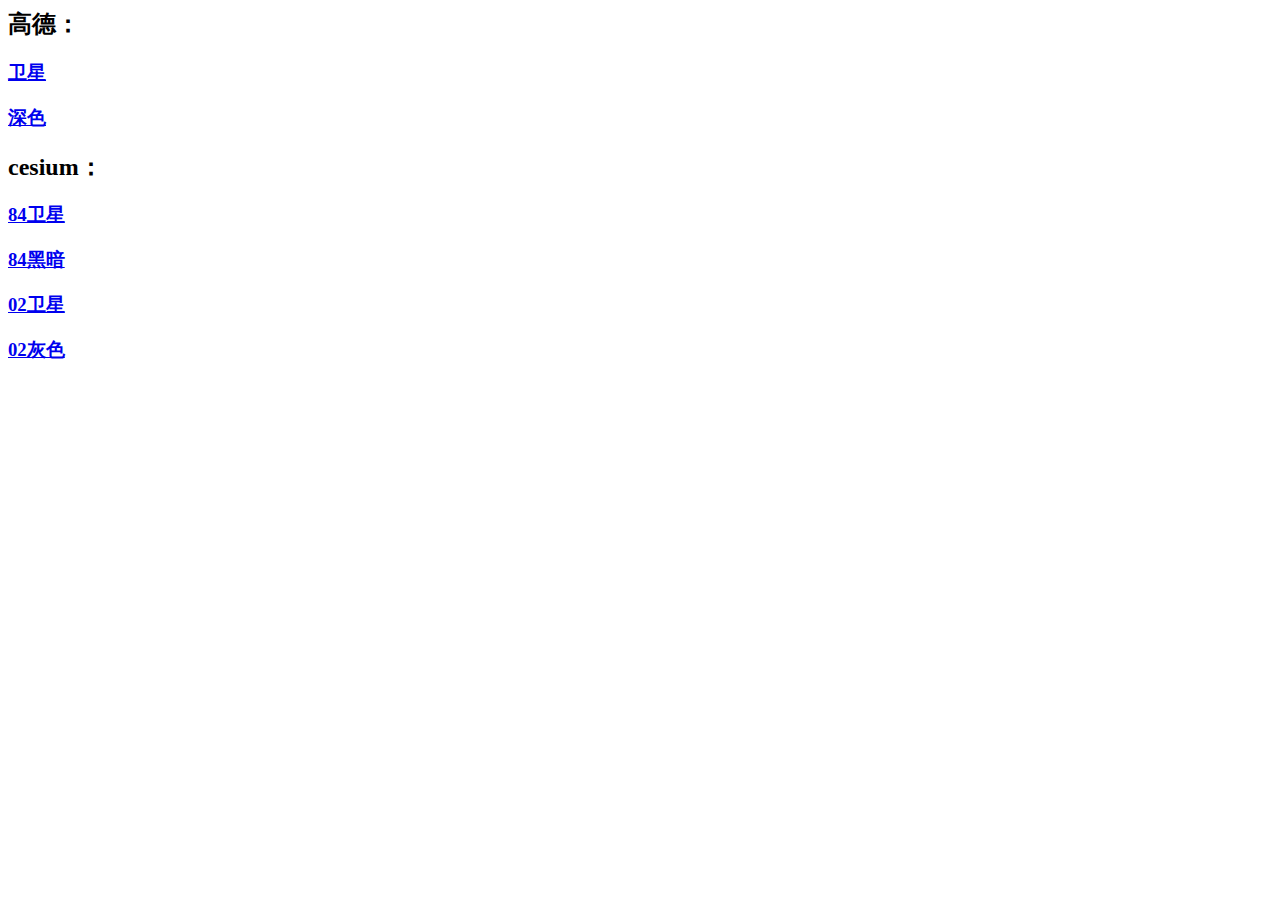
==== index.html @ dda74bcb "commit" ====
<html>
	<head>
		<meta charset="utf-8">
		<meta http-equiv="X-UA-Compatible" content="IE=edge">
		<meta name="viewport" content="initial-scale=1.0, user-scalable=no, width=device-width">
		<title>江阴大屏demo</title>
	</head>
	<body>
		<h2>高德：</h2>
		<h3><a target="_blank" href="./amap/loca1.html">卫星</a></h3>
		<h3><a target="_blank" href="./amap/loca2.html">深色</a></h3>
		
		<h2>cesium：</h2>
		<h3><a target="_blank" href="./cesium/index02.html">84卫星</a></h3>
		<h3><a target="_blank" href="./cesium/index02-blue.html">84黑暗</a></h3>
		<h3><a target="_blank" href="./cesium/index.html">02卫星</a></h3>
		<h3><a target="_blank" href="./cesium/index-gray.html">02灰色</a></h3>
	</body>
</html>
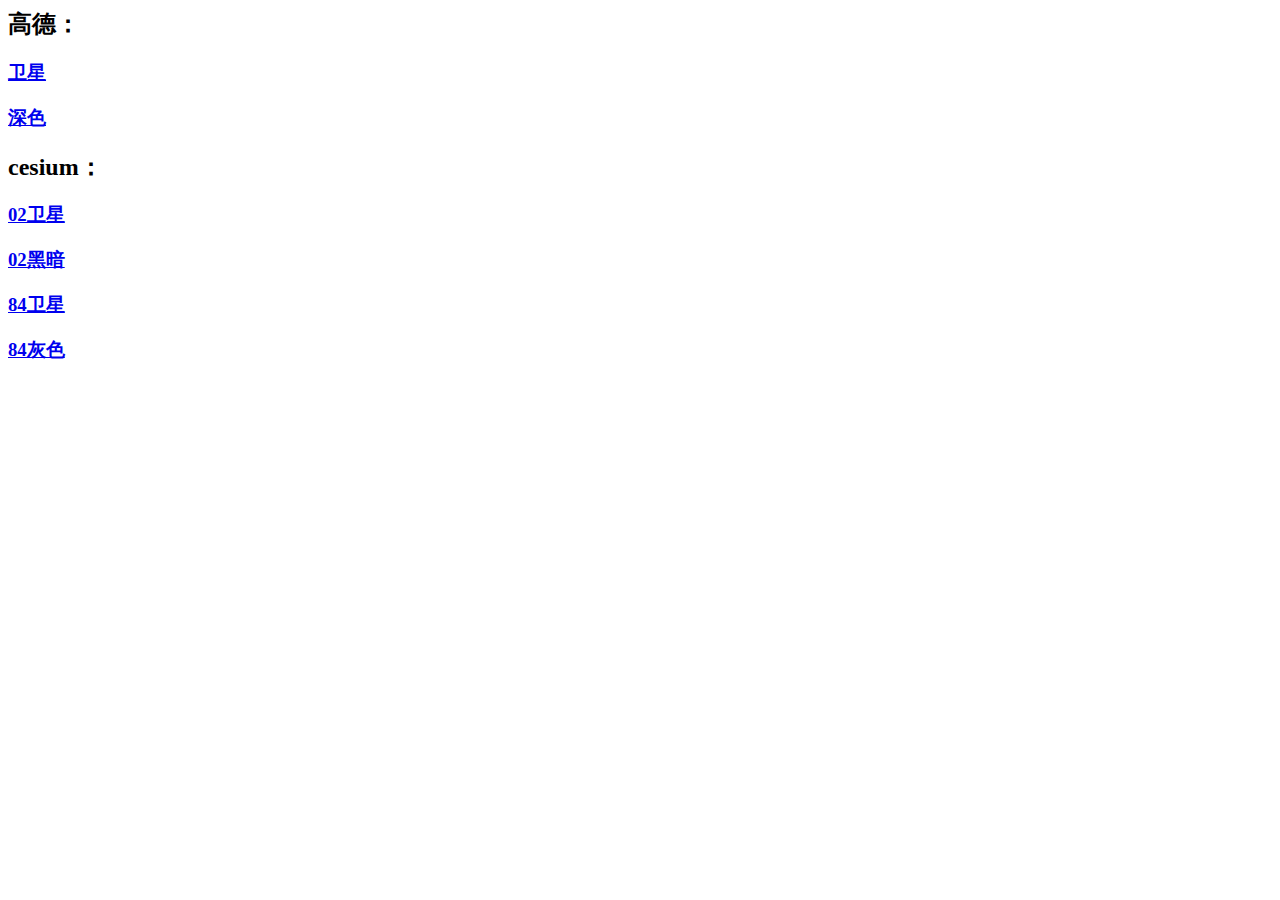
==== commit c792d112: "commit" ====
--- a/index.html
+++ b/index.html
@@ -11,9 +11,9 @@
 		<h3><a target="_blank" href="./amap/loca2.html">深色</a></h3>
 		
 		<h2>cesium：</h2>
-		<h3><a target="_blank" href="./cesium/index02.html">84卫星</a></h3>
-		<h3><a target="_blank" href="./cesium/index02-blue.html">84黑暗</a></h3>
-		<h3><a target="_blank" href="./cesium/index.html">02卫星</a></h3>
-		<h3><a target="_blank" href="./cesium/index-gray.html">02灰色</a></h3>
+		<h3><a target="_blank" href="./cesium/index02.html">02卫星</a></h3>
+		<h3><a target="_blank" href="./cesium/index02-blue.html">02黑暗</a></h3>
+		<h3><a target="_blank" href="./cesium/index.html">84卫星</a></h3>
+		<h3><a target="_blank" href="./cesium/index-gray.html">84灰色</a></h3>
 	</body>
 </html>
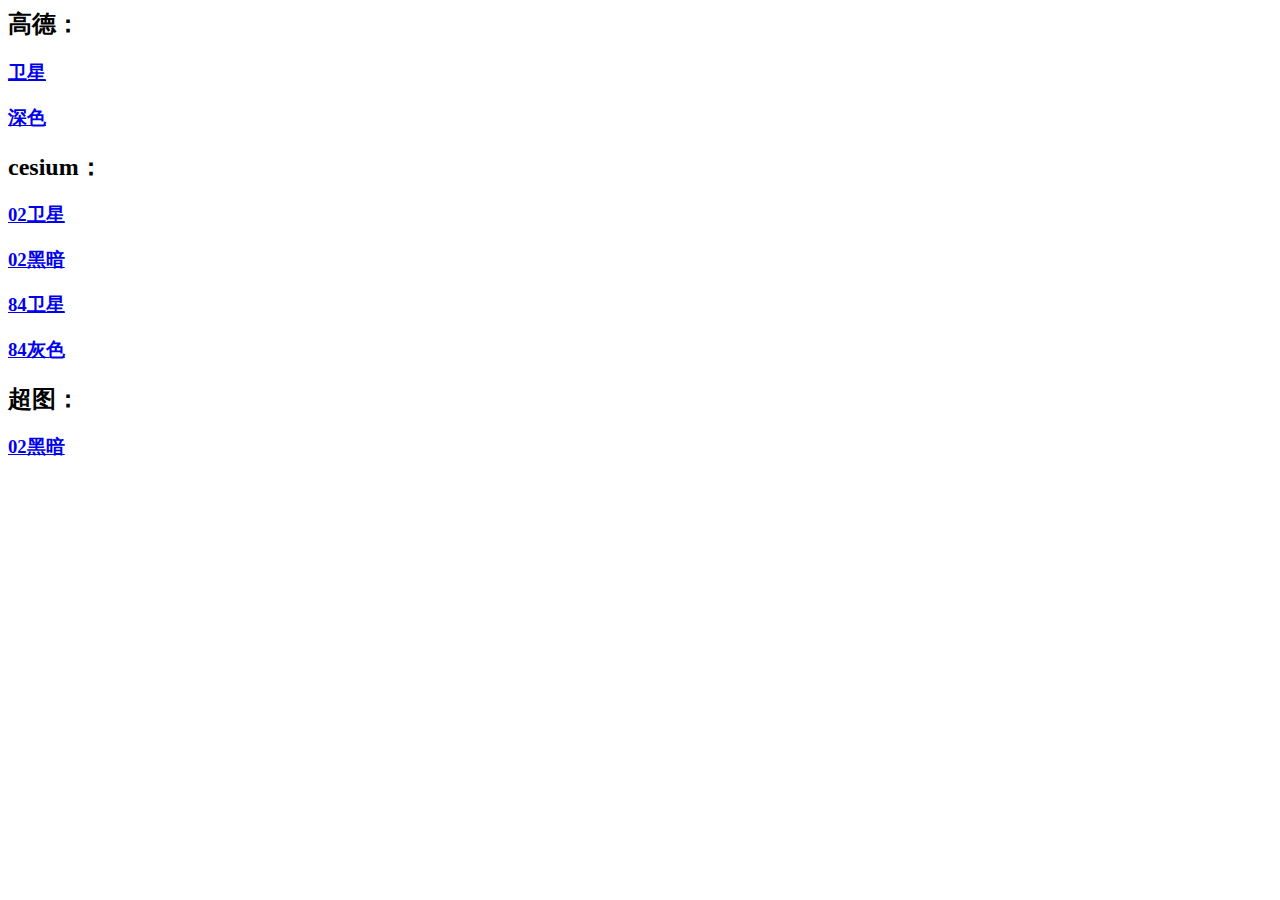
==== commit 407909af: "commit" ====
--- a/index.html
+++ b/index.html
@@ -15,5 +15,9 @@
 		<h3><a target="_blank" href="./cesium/index02-blue.html">02黑暗</a></h3>
 		<h3><a target="_blank" href="./cesium/index.html">84卫星</a></h3>
 		<h3><a target="_blank" href="./cesium/index-gray.html">84灰色</a></h3>
+		
+		<h2>超图：</h2>
+		<h3><a target="_blank" href="./sm-cesium/index.html">02黑暗</a></h3>
+		
 	</body>
 </html>
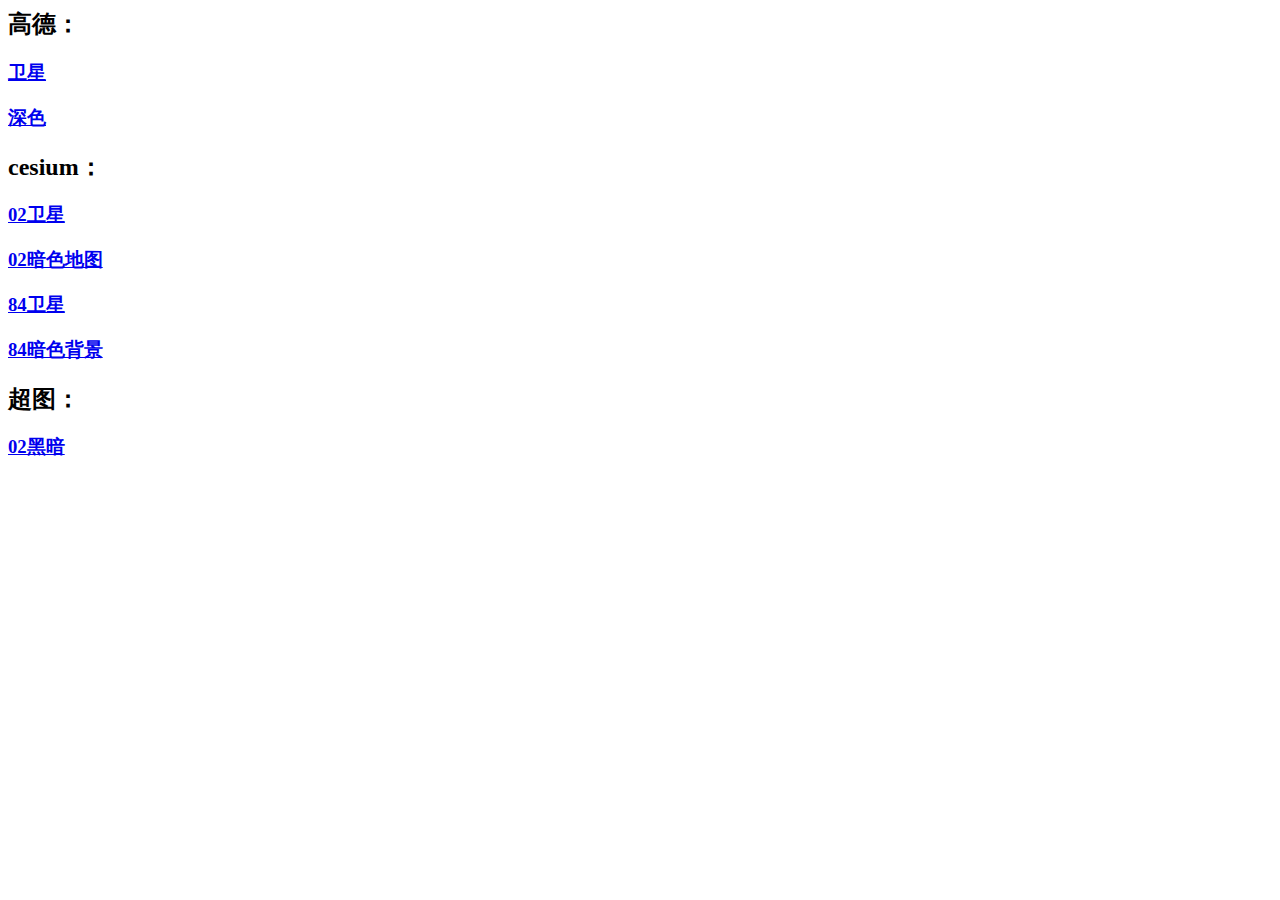
==== commit 313fec7c: "commit" ====
--- a/index.html
+++ b/index.html
@@ -12,12 +12,12 @@
 		
 		<h2>cesium：</h2>
 		<h3><a target="_blank" href="./cesium/index02.html">02卫星</a></h3>
-		<h3><a target="_blank" href="./cesium/index02-blue.html">02黑暗</a></h3>
+		<h3><a target="_blank" href="./cesium/index02-blue.html">02暗色地图</a></h3>
 		<h3><a target="_blank" href="./cesium/index.html">84卫星</a></h3>
-		<h3><a target="_blank" href="./cesium/index-gray.html">84灰色</a></h3>
+		<h3><a target="_blank" href="./cesium/index-gray.html" title="没找到暗色的84地图，可自行发布，比如小寨">84暗色背景</a></h3>
 		
 		<h2>超图：</h2>
-		<h3><a target="_blank" href="./sm-cesium/index.html">02黑暗</a></h3>
+		<h3><a target="_blank" href="./sm-cesium/index.html" title="使用静态水面实现了倒影">02黑暗</a></h3>
 		
 	</body>
 </html>
